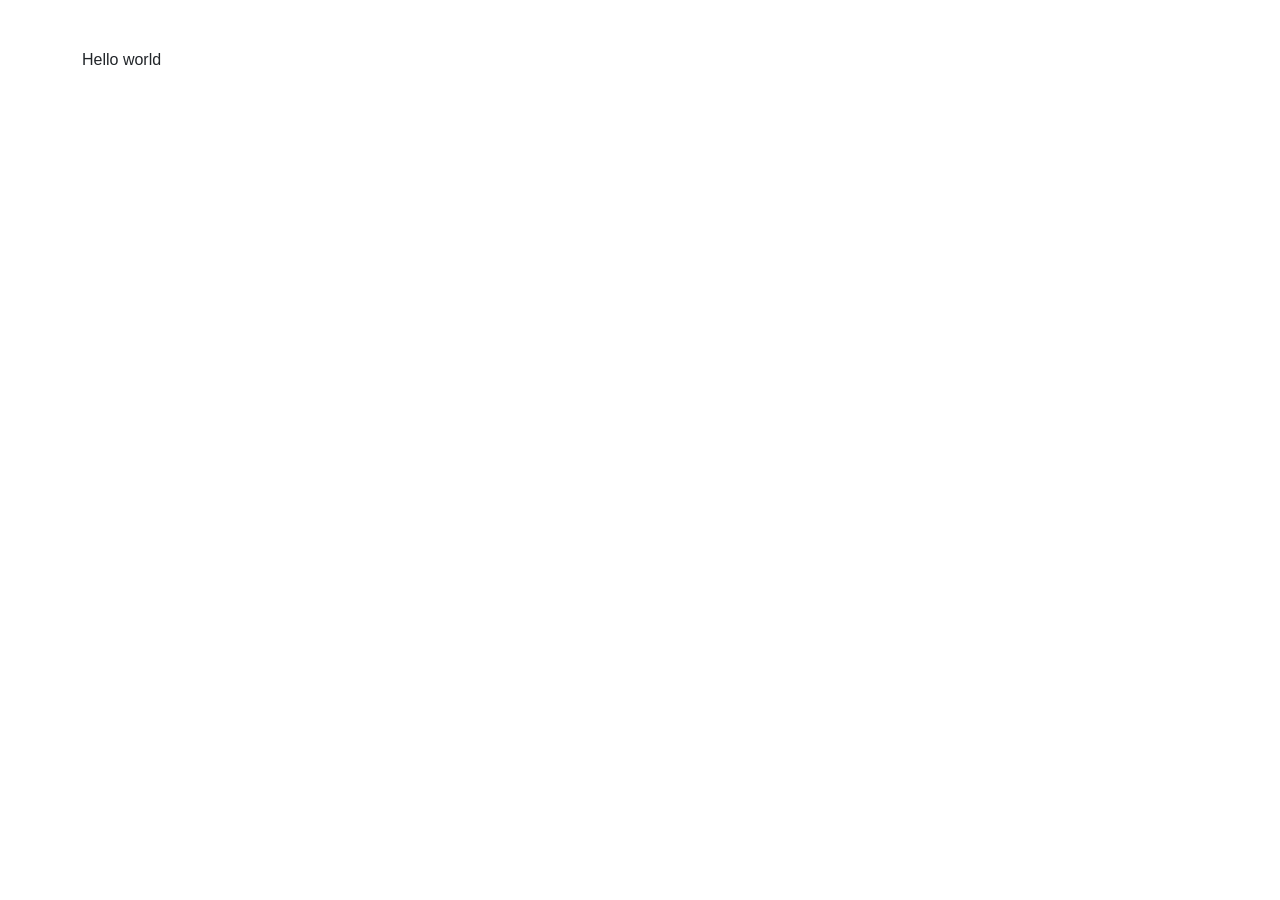
==== site1/index.html @ 98fb293a "First  commit" ====
<!DOCTYPE html>
<html lang="en">
  <head>
    <meta charset="UTF-8">
    <meta name="viewport" content="width=device-width, initial-scale=1.0">
    <!-- Qui potete cambiare il nome del sito che vedete sulla scheda del browser -->
    <title>La Tana del Ragno</title>
    <link href="https://cdn.jsdelivr.net/npm/bootstrap@5.3.3/dist/css/bootstrap.min.css" rel="stylesheet" integrity="sha384-QWTKZyjpPEjISv5WaRU9OFeRpok6YctnYmDr5pNlyT2bRjXh0JMhjY6hW+ALEwIH" crossorigin="anonymous">
    <link rel="stylesheet" href="style.css">
  </head>
  <!-- Nel body deve andarci tutto il contenuto del vostro sito -->
  <!-- Nel libretto trovate dei componenti utili, dateci un'occhiata! -->
  <body class="container pt-5">
    Hello world
  </body>
</html>
---- site1/style.css ----
body {
  font-family: 'Franklin Gothic Medium', 'Arial Narrow', Arial, sans-serif;
  /* font-family: 'Gill Sans', 'Gill Sans MT', Calibri, 'Trebuchet MS', sans-serif; */
  /* font-family: 'Lucida Sans', 'Lucida Sans Regular', 'Lucida Grande', 'Lucida Sans Unicode', Geneva, Verdana, sans-serif; */
  /* font-family: 'Trebuchet MS', 'Lucida Sans Unicode', 'Lucida Grande', 'Lucida Sans', Arial, sans-serif; */
  /* font-family: Arial, Helvetica, sans-serif; */
  /* font-family: Verdana, Geneva, Tahoma, sans-serif; */
  /* font-family: monospace; */
}

.testo,
h1,
.testo-immagine-piccola,
.immagine-piccola-testo,
.testo-immagine,
.immagine-testo,
.immagine {
  margin-bottom: 2rem;
}

img {
  width: 100%
}
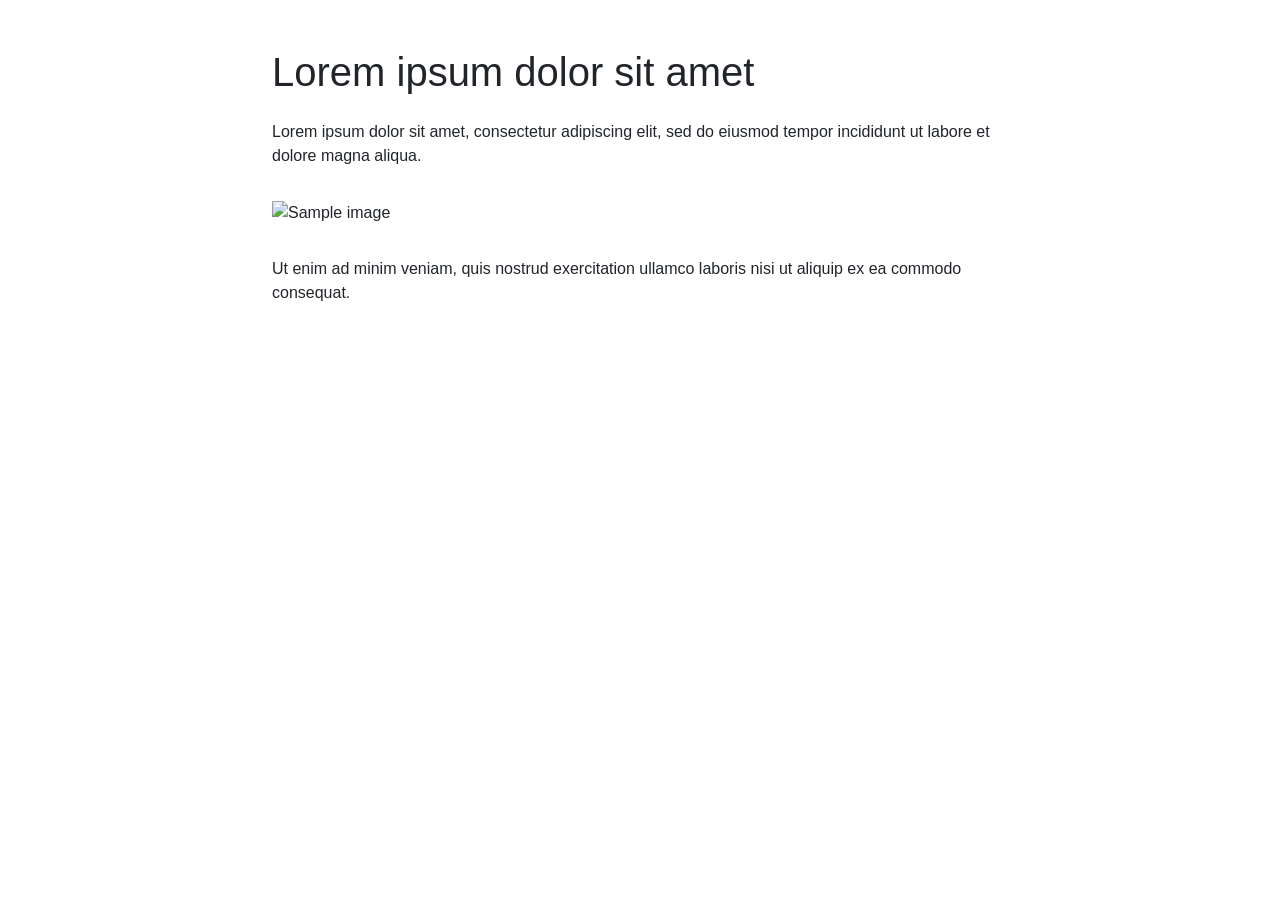
==== commit 96b50537: "tmp" ====
--- a/site1/index.html
+++ b/site1/index.html
@@ -4,13 +4,22 @@
     <meta charset="UTF-8">
     <meta name="viewport" content="width=device-width, initial-scale=1.0">
     <!-- Qui potete cambiare il nome del sito che vedete sulla scheda del browser -->
-    <title>La Tana del Ragno</title>
+    <title>Lorem ipsum dolor sit amet</title>
     <link href="https://cdn.jsdelivr.net/npm/bootstrap@5.3.3/dist/css/bootstrap.min.css" rel="stylesheet" integrity="sha384-QWTKZyjpPEjISv5WaRU9OFeRpok6YctnYmDr5pNlyT2bRjXh0JMhjY6hW+ALEwIH" crossorigin="anonymous">
     <link rel="stylesheet" href="style.css">
   </head>
   <!-- Nel body deve andarci tutto il contenuto del vostro sito -->
   <!-- Nel libretto trovate dei componenti utili, dateci un'occhiata! -->
-  <body class="container pt-5">
-    Hello world
+  <body class="container py-5">
+    <main class="row justify-content-center">
+      <div class="col-lg-8">
+        <h1 class="mb-4">Lorem ipsum dolor sit amet</h1>
+        <p class="testo">Lorem ipsum dolor sit amet, consectetur adipiscing elit, sed do eiusmod tempor incididunt ut labore et dolore magna aliqua.</p>
+        <div class="immagine">
+          <img src="https://placehold.co/1200x800?text=Sample+Image" alt="Sample image">
+        </div>
+        <p class="testo">Ut enim ad minim veniam, quis nostrud exercitation ullamco laboris nisi ut aliquip ex ea commodo consequat.</p>
+      </div>
+    </main>
   </body>
 </html>
